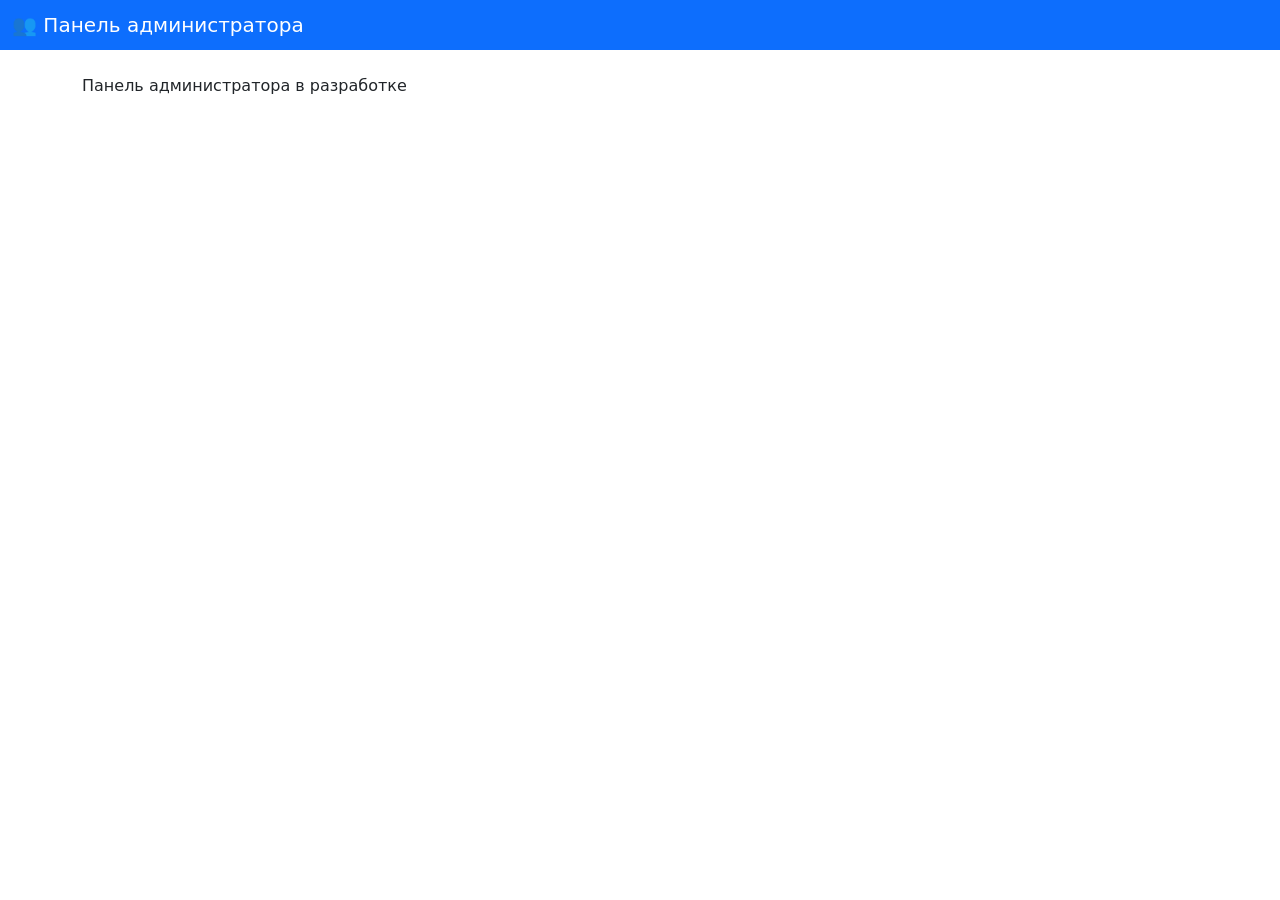
==== server/templates/admin.html @ 3d0e6ec6 "feat: add basic HTML templates structure" ====
<!DOCTYPE html>
<html lang="ru">
<head>
    <meta charset="UTF-8">
    <meta name="viewport" content="width=device-width, initial-scale=1.0">
    <title>Панель администратора</title>
    <link href="https://cdn.jsdelivr.net/npm/bootstrap@5.1.3/dist/css/bootstrap.min.css" rel="stylesheet">
</head>
<body>
    <nav class="navbar navbar-dark bg-primary">
        <div class="container-fluid">
            <span class="navbar-brand mb-0 h1">👥 Панель администратора</span>
        </div>
    </nav>
    <div class="container mt-4">
        <p>Панель администратора в разработке</p>
    </div>
</body>
</html>
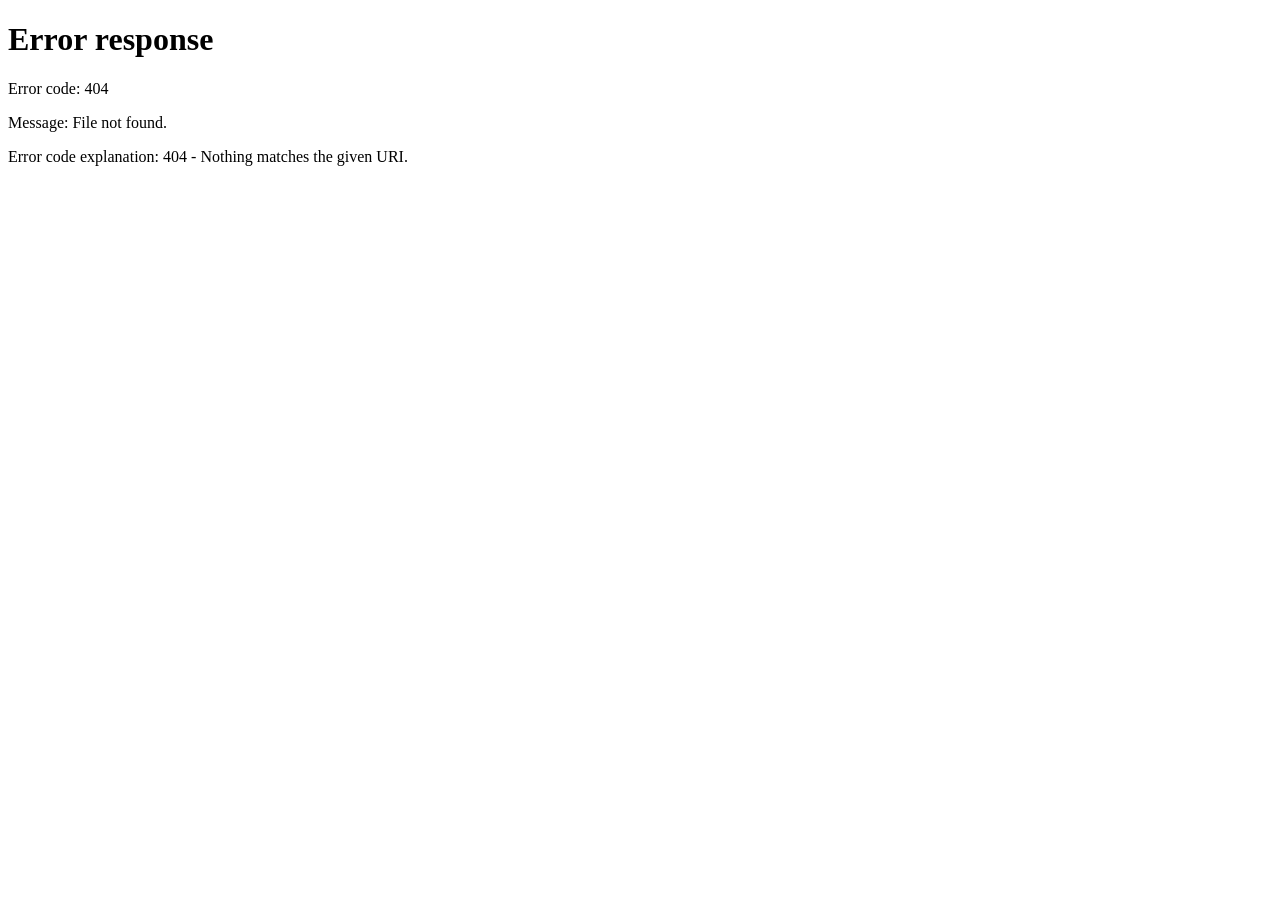
==== commit 12a0a621: "refactor: finalyze all project and fix formatting" ====
--- a/server/templates/admin.html
+++ b/server/templates/admin.html
@@ -3,17 +3,299 @@
 <head>
     <meta charset="UTF-8">
     <meta name="viewport" content="width=device-width, initial-scale=1.0">
-    <title>Панель администратора</title>
+    <title>Управление персоналом</title>
     <link href="https://cdn.jsdelivr.net/npm/bootstrap@5.1.3/dist/css/bootstrap.min.css" rel="stylesheet">
 </head>
 <body>
     <nav class="navbar navbar-dark bg-primary">
         <div class="container-fluid">
-            <span class="navbar-brand mb-0 h1">👥 Панель администратора</span>
+            <span class="navbar-brand mb-0 h1">👥 Управление персоналом</span>
+            <div>
+                <button class="btn btn-sm btn-outline-light me-2" onclick="showChangeCredentialsModal()">⚙️ Сменить пароль</button>
+                <a href="/" class="btn btn-sm btn-light">На главную</a>
+            </div>
         </div>
     </nav>
+
     <div class="container mt-4">
-        <p>Панель администратора в разработке</p>
+        <div class="row">
+            <div class="col-md-4">
+                <div class="card">
+                    <div class="card-header">Добавить нового сотрудника</div>
+                    <div class="card-body">
+                        <form id="addUserForm">
+                            <div class="mb-3">
+                                <label class="form-label">Имя пользователя</label>
+                                <input type="text" class="form-control" id="username" required>
+                            </div>
+                            <div class="mb-3">
+                                <label class="form-label">Пароль</label>
+                                <input type="password" class="form-control" id="password" required>
+                            </div>
+                            <div class="mb-3">
+                                <label class="form-label">Полное имя</label>
+                                <input type="text" class="form-control" id="fullName">
+                            </div>
+                            <div class="mb-3">
+                                <label class="form-label">Роль</label>
+                                <select class="form-control" id="role">
+                                    <option value="vet">Ветеринар</option>
+                                    <option value="keeper">Кипер</option>
+                                </select>
+                            </div>
+                            <button type="button" class="btn btn-primary" onclick="addUser()">Добавить</button>
+                        </form>
+                    </div>
+                </div>
+            </div>
+            <div class="col-md-8">
+                <div class="card">
+                    <div class="card-header">Список сотрудников</div>
+                    <div class="card-body">
+                        <table class="table">
+                            <thead>
+                                <tr>
+                                    <th>ID</th>
+                                    <th>Имя</th>
+                                    <th>Полное имя</th>
+                                    <th>Роль</th>
+                                    <th>Дата создания</th>
+                                    <th>Действия</th>
+                                </tr>
+                            </thead>
+                            <tbody id="usersTableBody"></tbody>
+                        </table>
+                    </div>
+                </div>
+            </div>
+        </div>
     </div>
+
+    <!-- Модальное окно редактирования полного имени -->
+    <div class="modal fade" id="editFullNameModal" tabindex="-1">
+        <div class="modal-dialog">
+            <div class="modal-content">
+                <div class="modal-header">
+                    <h5 class="modal-title">Редактировать полное имя</h5>
+                    <button type="button" class="btn-close" data-bs-dismiss="modal"></button>
+                </div>
+                <div class="modal-body">
+                    <form id="editFullNameForm">
+                        <input type="hidden" id="editUserId">
+                        <div class="mb-3">
+                            <label class="form-label">Новое полное имя</label>
+                            <input type="text" class="form-control" id="newFullName" required>
+                        </div>
+                    </form>
+                </div>
+                <div class="modal-footer">
+                    <button type="button" class="btn btn-secondary" data-bs-dismiss="modal">Отмена</button>
+                    <button type="button" class="btn btn-primary" onclick="updateFullName()">Сохранить</button>
+                </div>
+            </div>
+        </div>
+    </div>
+
+    <!-- Модальное окно смены логина/пароля -->
+    <div class="modal fade" id="changeCredentialsModal" tabindex="-1">
+        <div class="modal-dialog">
+            <div class="modal-content">
+                <div class="modal-header">
+                    <h5 class="modal-title">Изменение данных учётной записи</h5>
+                    <button type="button" class="btn-close" data-bs-dismiss="modal"></button>
+                </div>
+                <div class="modal-body">
+                    <form id="changeCredentialsForm">
+                        <div class="mb-3">
+                            <label class="form-label">Новый логин (оставьте пустым, если не хотите менять)</label>
+                            <input type="text" class="form-control" id="newUsername">
+                        </div>
+                        <div class="mb-3">
+                            <label class="form-label">Новый пароль (оставьте пустым, если не хотите менять)</label>
+                            <input type="password" class="form-control" id="newPassword">
+                        </div>
+                        <div class="mb-3">
+                            <label class="form-label">Подтверждение нового пароля</label>
+                            <input type="password" class="form-control" id="confirmNewPassword">
+                        </div>
+                    </form>
+                </div>
+                <div class="modal-footer">
+                    <button type="button" class="btn btn-secondary" data-bs-dismiss="modal">Отмена</button>
+                    <button type="button" class="btn btn-primary" onclick="changeCredentials()">Сохранить</button>
+                </div>
+            </div>
+        </div>
+    </div>
+
+    <script src="https://cdn.jsdelivr.net/npm/bootstrap@5.1.3/dist/js/bootstrap.bundle.min.js"></script>
+    <script>
+        const API_URL = 'http://localhost:5000/api';
+
+        // Функции для смены пароля
+        function showChangeCredentialsModal() {
+            document.getElementById('newUsername').value = '';
+            document.getElementById('newPassword').value = '';
+            document.getElementById('confirmNewPassword').value = '';
+            new bootstrap.Modal(document.getElementById('changeCredentialsModal')).show();
+        }
+
+        async function changeCredentials() {
+            const newUsername = document.getElementById('newUsername').value.trim();
+            const newPassword = document.getElementById('newPassword').value;
+            const confirmPassword = document.getElementById('confirmNewPassword').value;
+            
+            if (newPassword || confirmPassword) {
+                if (newPassword !== confirmPassword) {
+                    alert('Пароли не совпадают');
+                    return;
+                }
+                if (newPassword.length < 3) {
+                    alert('Пароль должен быть не менее 3 символов');
+                    return;
+                }
+            }
+            
+            if (!newUsername && !newPassword) {
+                alert('Введите новые данные для изменения');
+                return;
+            }
+            
+            try {
+                const response = await fetch(`${API_URL}/user/change-credentials`, {
+                    method: 'PUT',
+                    headers: {'Content-Type': 'application/json'},
+                    credentials: 'include',
+                    body: JSON.stringify({
+                        new_username: newUsername || undefined,
+                        new_password: newPassword || undefined
+                    })
+                });
+                
+                if (response.ok) {
+                    alert('Данные успешно обновлены');
+                    const modal = bootstrap.Modal.getInstance(document.getElementById('changeCredentialsModal'));
+                    modal.hide();
+                } else {
+                    const error = await response.json();
+                    alert('Ошибка: ' + (error.error || 'Неизвестная ошибка'));
+                }
+            } catch (error) {
+                alert('Ошибка соединения: ' + error);
+            }
+        }
+
+        // Функция для открытия модалки редактирования полного имени
+        function showEditFullNameModal(userId, currentFullName) {
+            document.getElementById('editUserId').value = userId;
+            document.getElementById('newFullName').value = currentFullName || '';
+            new bootstrap.Modal(document.getElementById('editFullNameModal')).show();
+        }
+
+        // Функция обновления полного имени
+        async function updateFullName() {
+            const userId = document.getElementById('editUserId').value;
+            const newFullName = document.getElementById('newFullName').value.trim();
+            
+            if (!newFullName) {
+                alert('Введите полное имя');
+                return;
+            }
+            
+            try {
+                const response = await fetch(`${API_URL}/users/${userId}/fullname`, {
+                    method: 'PUT',
+                    headers: {'Content-Type': 'application/json'},
+                    credentials: 'include',
+                    body: JSON.stringify({ full_name: newFullName })
+                });
+                
+                if (response.ok) {
+                    alert('Полное имя обновлено');
+                    const modal = bootstrap.Modal.getInstance(document.getElementById('editFullNameModal'));
+                    modal.hide();
+                    loadUsers();
+                } else {
+                    const error = await response.json();
+                    alert('Ошибка: ' + (error.error || 'Неизвестная ошибка'));
+                }
+            } catch (error) {
+                alert('Ошибка соединения: ' + error);
+            }
+        }
+
+        async function loadUsers() {
+            const response = await fetch(`${API_URL}/users`, { credentials: 'include' });
+            if (response.ok) {
+                const users = await response.json();
+                const tbody = document.getElementById('usersTableBody');
+                tbody.innerHTML = '';
+                users.forEach(u => {
+                    const row = `<tr>
+                        <td>${u.id}</td>
+                        <td>${u.username}</td>
+                        <td>${u.full_name || ''}</td>
+                        <td>${u.role === 'vet' ? 'Ветеринар' : u.role === 'admin' ? 'Администратор' : 'Кипер'}</td>
+                        <td>${u.created_at}</td>
+                        <td>
+                            <button class="btn btn-sm btn-info me-1" onclick="showEditFullNameModal(${u.id}, '${u.full_name || ''}')">✏️ Имя</button>
+                            <button class="btn btn-sm btn-danger" onclick="deleteUser(${u.id})">🗑️ Удалить</button>
+                        </td>
+                    </tr>`;
+                    tbody.innerHTML += row;
+                });
+            } else {
+                alert('Ошибка загрузки пользователей');
+            }
+        }
+
+        async function addUser() {
+            const data = {
+                username: document.getElementById('username').value,
+                password: document.getElementById('password').value,
+                full_name: document.getElementById('fullName').value,
+                role: document.getElementById('role').value
+            };
+            const response = await fetch(`${API_URL}/users`, {
+                method: 'POST',
+                headers: { 'Content-Type': 'application/json' },
+                credentials: 'include',
+                body: JSON.stringify(data)
+            });
+            if (response.ok) {
+                document.getElementById('addUserForm').reset();
+                loadUsers();
+            } else {
+                const err = await response.json();
+                alert('Ошибка: ' + (err.error || 'Неизвестная ошибка'));
+            }
+        }
+
+        async function deleteUser(id) {
+            if (!confirm('Удалить пользователя?')) return;
+            const response = await fetch(`${API_URL}/users/${id}`, {
+                method: 'DELETE',
+                credentials: 'include'
+            });
+            if (response.ok) {
+                loadUsers();
+            } else {
+                const err = await response.json();
+                alert('Ошибка: ' + (err.error || 'Нельзя удалить'));
+            }
+        }
+
+        // Проверка авторизации при загрузке
+        fetch(`${API_URL}/me`, { credentials: 'include' })
+            .then(res => {
+                if (!res.ok) window.location.href = '/login';
+                return res.json();
+            })
+            .then(user => {
+                if (user.role !== 'admin') window.location.href = '/';
+                else loadUsers();
+            })
+            .catch(() => window.location.href = '/login');
+    </script>
 </body>
 </html>
